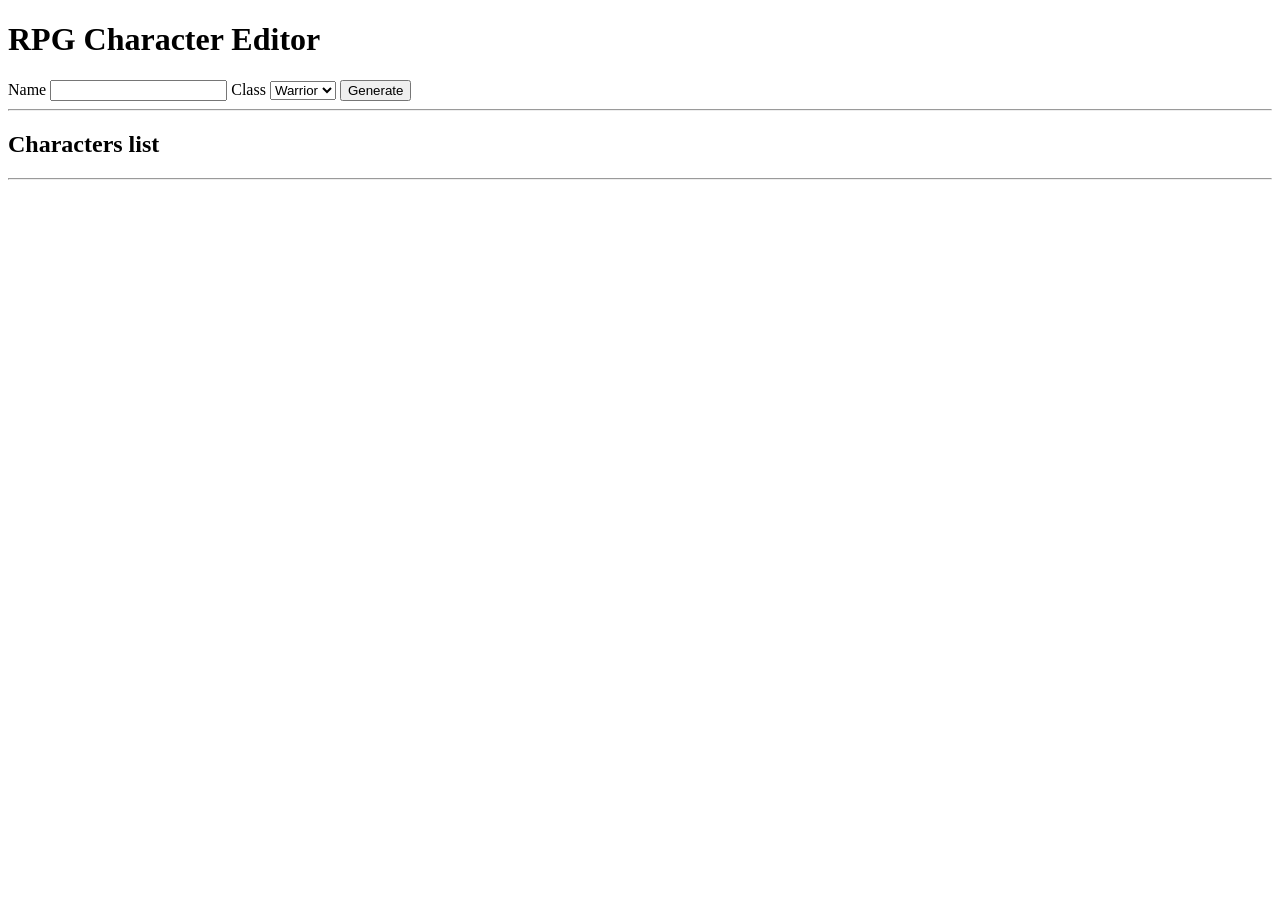
==== Characters editor/index.html @ cb9b2e77 "Add interactive" ====
<!DOCTYPE html>
<html lang="en">
<head>
   <meta charset="UTF-8">
   <meta name="viewport" content="width=device-width, initial-scale=1.0">
   <title>Characters editor</title>
   <link rel="stylesheet" href="style.css">
</head>
<body>
   <div class="container">

      <h1>RPG Character Editor</h1>

      <label>Name</label>
      <input id="name">

      <label>Class</label>

      <select id="class">

         <option>Warrior</option>
         <option>Mage</option>
         <option>Archer</option>

      </select>

      <button id="generateBtn">
         Generate
      </button>

      <div id="character">
         <hr>
         <h2>Characters list</h2>
         <hr>
         <div id="list"></div>
      </div>
   </div>

</body>
<script src="script.js"></script>
</html>
---- Characters editor/style.css ----
.selected {
   border: 3px solid red;
}
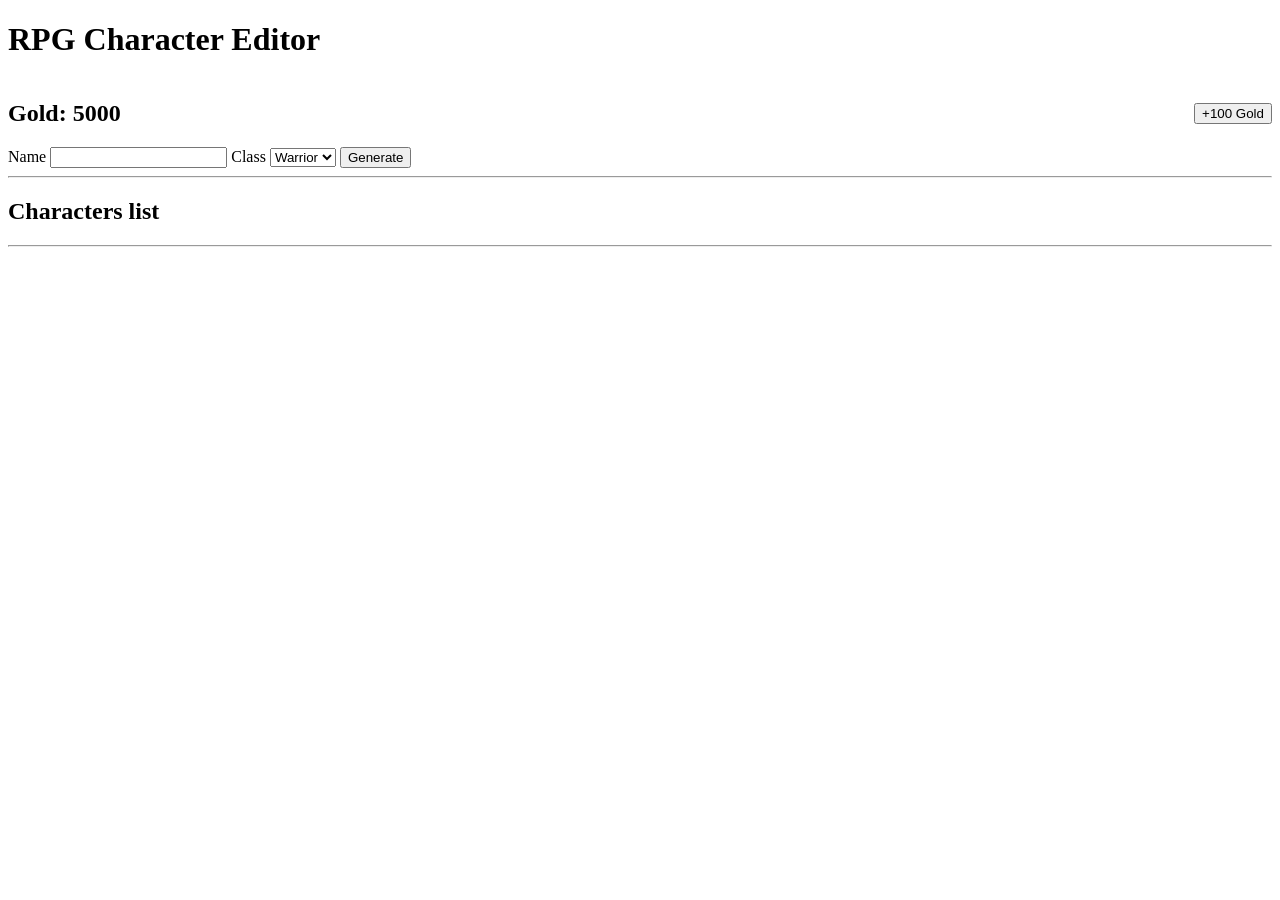
==== commit 45f49341: "add Gold and Rarity logics" ====
--- a/Characters editor/index.html
+++ b/Characters editor/index.html
@@ -10,6 +10,10 @@
    <div class="container">
 
       <h1>RPG Character Editor</h1>
+      <div class="top-bar">
+         <h2 id="gold"></h2>
+         <button id="addGold">+100 Gold</button>
+      </div>
 
       <label>Name</label>
       <input id="name">
--- a/Characters editor/style.css
+++ b/Characters editor/style.css
@@ -1,3 +1,10 @@
 .selected {
    border: 3px solid red;
-}+}
+
+.top-bar{
+   display:flex;
+   justify-content:space-between;
+   align-items:center;
+} 
+
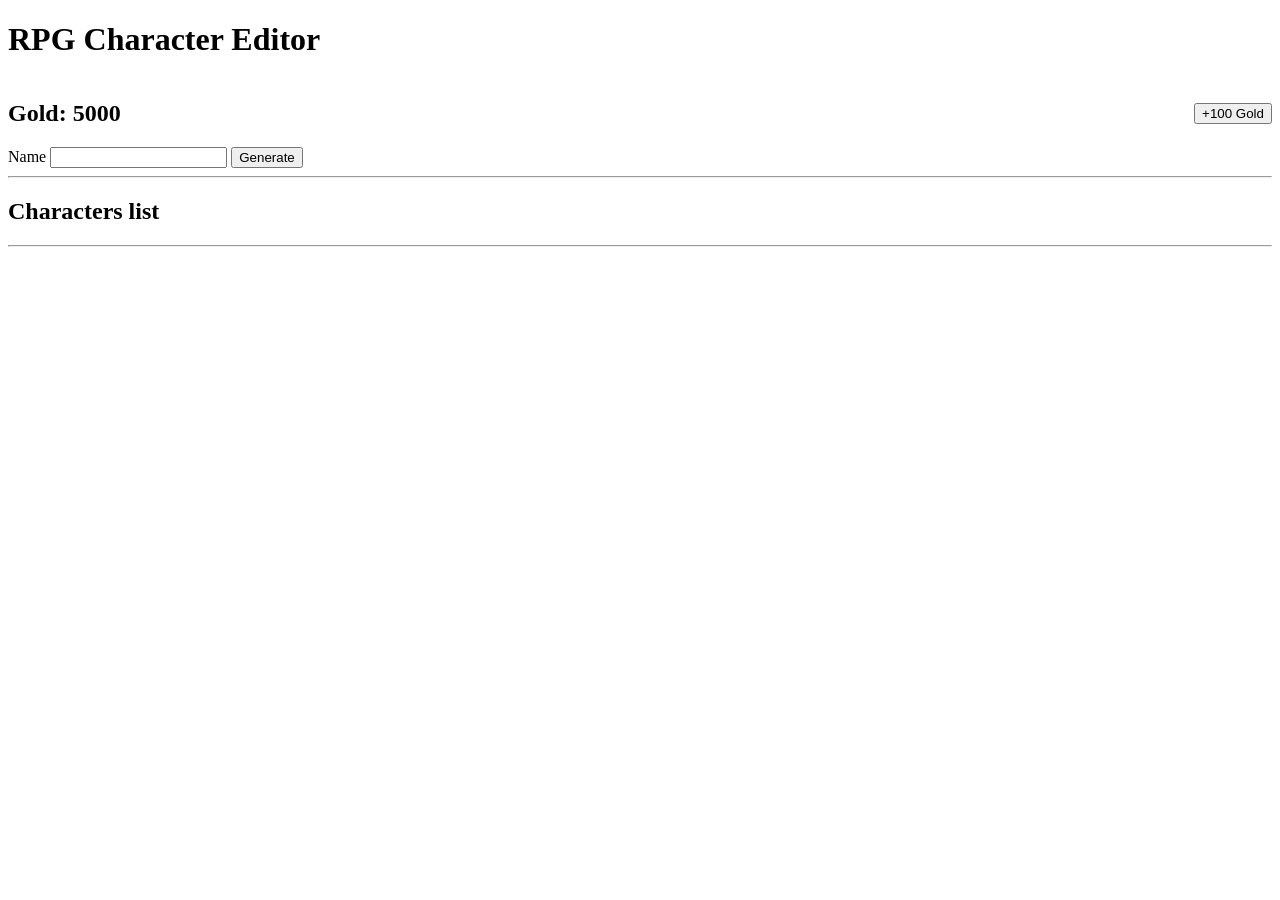
==== commit 0a76829f: "upgrade CSS" ====
--- a/Characters editor/index.html
+++ b/Characters editor/index.html
@@ -18,15 +18,6 @@
       <label>Name</label>
       <input id="name">
 
-      <label>Class</label>
-
-      <select id="class">
-
-         <option>Warrior</option>
-         <option>Mage</option>
-         <option>Archer</option>
-
-      </select>
 
       <button id="generateBtn">
          Generate
@@ -36,7 +27,10 @@
          <hr>
          <h2>Characters list</h2>
          <hr>
-         <div id="list"></div>
+         <div id="list">
+            <div id="heroCards"></div>
+            <div id="heroInformation"></div>
+         </div>
       </div>
    </div>
 
--- a/Characters editor/style.css
+++ b/Characters editor/style.css
@@ -8,3 +8,11 @@
    align-items:center;
 } 
 
+#heroCards{
+   flex-wrap: wrap;
+   display:flex;
+   gap: 10px;
+   max-width: 1000px;
+}
+
+.card{}
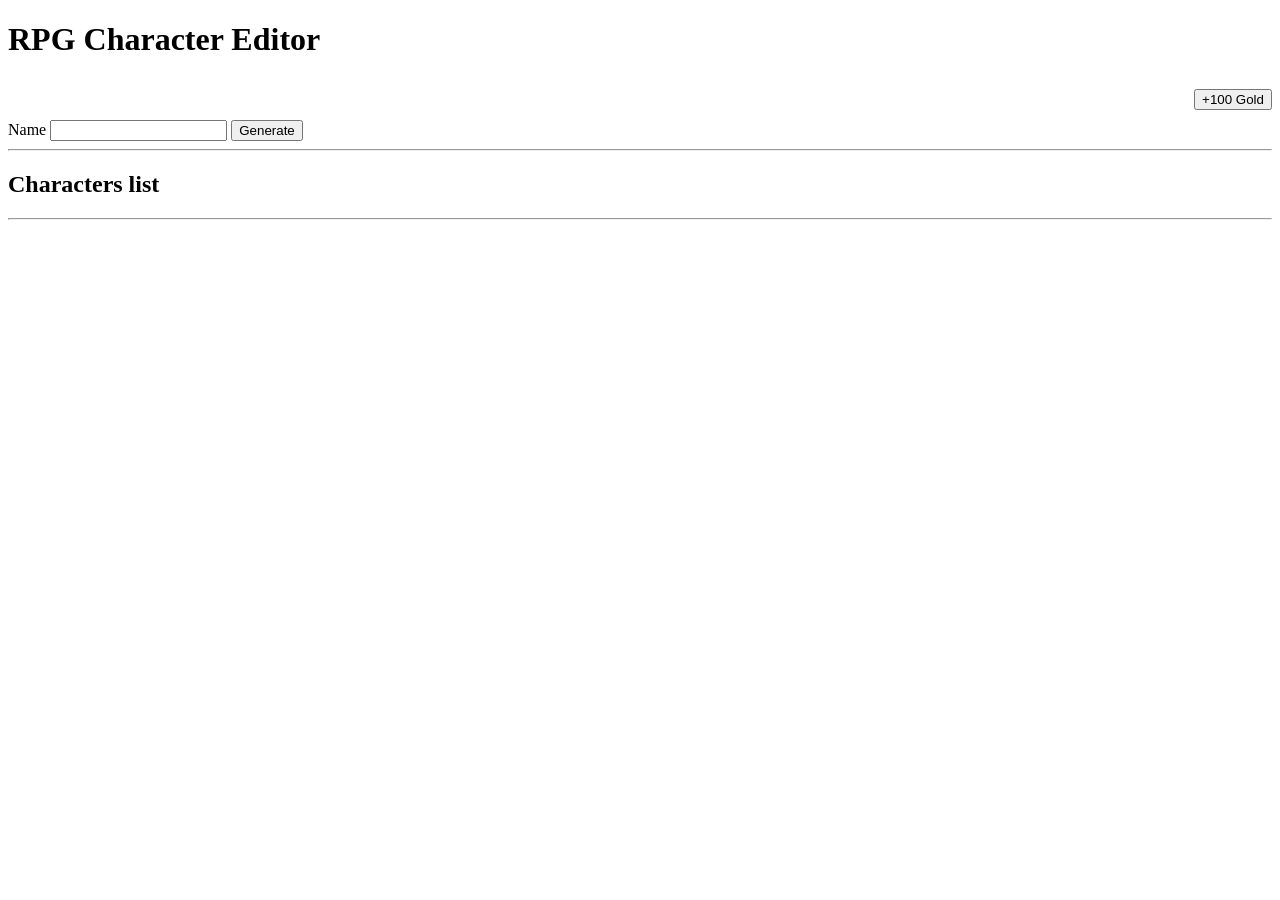
==== commit 3a10e256: "Refactoring day1" ====
--- a/Characters editor/index.html
+++ b/Characters editor/index.html
@@ -29,11 +29,22 @@
          <hr>
          <div id="list">
             <div id="heroCards"></div>
-            <div id="heroInformation"></div>
+            <div id="heroInfo"></div>
          </div>
       </div>
    </div>
-
+   <template class="hero-card-template">
+      <img src="" id="hero-img">
+      <h3 id="hero-name"></h3>
+      <p id="hero-class"></p>
+      <p class="hero-HP">HP: <span id="hero-current-HP"></span>/<span id="hero-max-HP"></span></p>
+      <p id="hero-attack">Attack: <span class="hero-current-attack"></span></p>
+      <p id="hero-defense">Defense: <span id="hero-current-defense"></span></p>
+      <p id="hero-mana">Mana: <span id="hero-current-mana"></span></p>
+      <p id="hero-rarity"></p>
+      <button class="sell-btn">Продать</button>
+      <button class="heal-btn" style="display:none;">Вылечить</button>
+   </template>
 </body>
-<script src="script.js"></script>
+<script type="module" src="./app.js"></script>
 </html>
--- a/Characters editor/style.css
+++ b/Characters editor/style.css
@@ -1,3 +1,7 @@
+.h3{
+   align-items:center;
+}
+
 .selected {
    border: 3px solid red;
 }
@@ -8,11 +12,79 @@
    align-items:center;
 } 
 
+#list{
+   display: flex;
+}
+
 #heroCards{
    flex-wrap: wrap;
    display:flex;
    gap: 10px;
-   max-width: 1000px;
+   width: 1000px;
 }
 
-.card{}+.info {
+   width: 300px;
+   justify-content: center;
+   flex-direction: column;
+   padding: 20px;
+   font-size: 22px;
+   display: flex;
+   align-items: center;
+   border: 2px solid gold;
+   background-color: aqua;
+}
+
+.info p{
+   margin: 4px 0;
+}
+
+.info h3{
+   margin: 8px 0;
+}
+
+.info img{
+   width: 200px;
+}
+
+.card {
+   display: flex;
+   flex-direction: column;
+   align-items: center;
+   max-height: 500px;
+   width: 160px;
+}
+
+.card img {
+   width: 100px;
+   height: 232.88px;
+   justify-content: center;
+}
+
+.card p{
+   margin: 2px 0;
+}
+
+.card h3{
+   margin: 4px 0;
+}
+
+.common {
+   border: 3px solid #8d8d8d;
+   border-radius: 20px;
+}
+
+.rare {
+   border: 3px solid #2b7cff;
+   border-radius: 20px;
+}
+
+.epic {
+   border: 3px solid #9b30ff;
+   border-radius: 20px;
+}
+
+.legendary {
+   border: 3px solid #ffb300;
+   border-radius: 20px;
+}
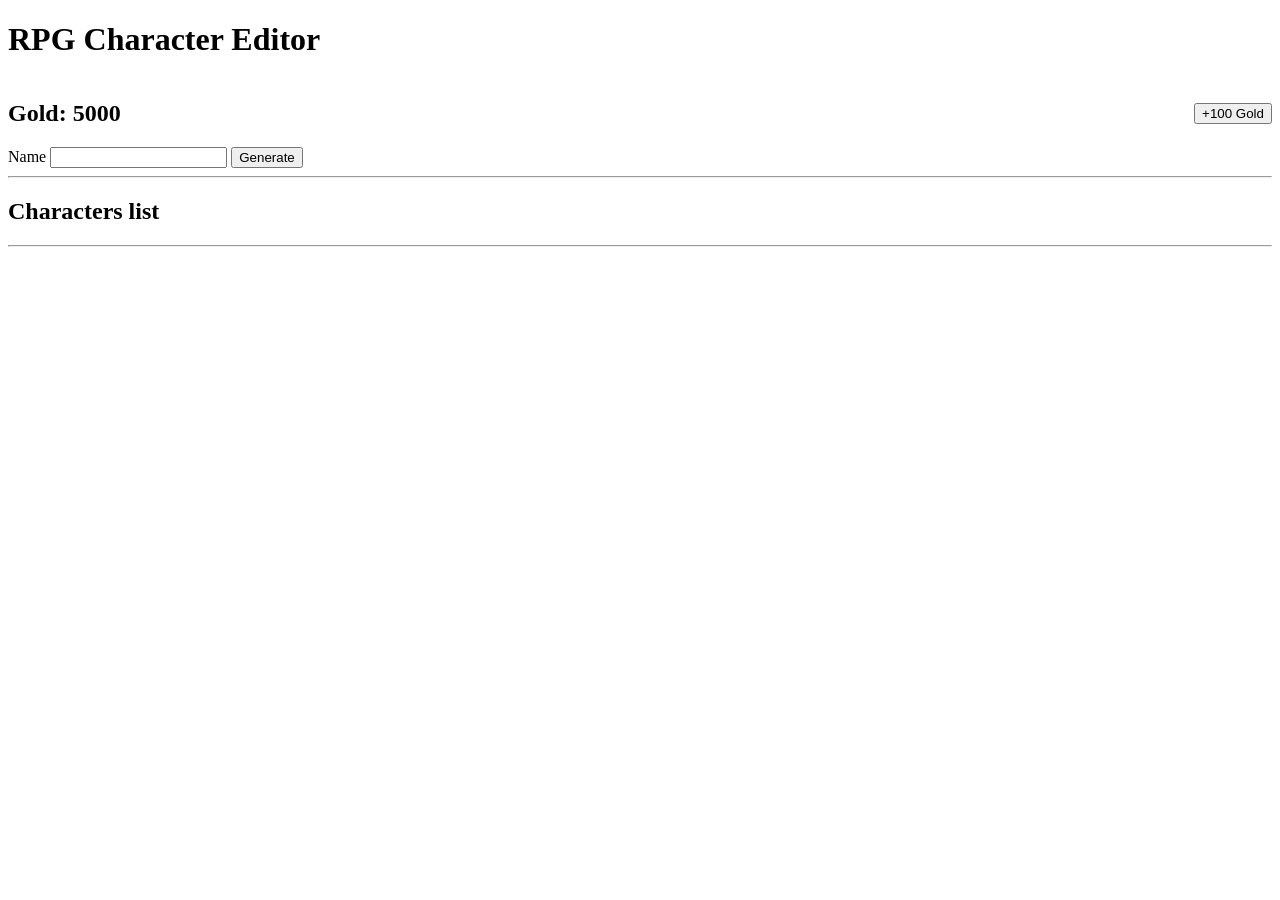
==== commit 15afc505: "SRP Refactoring day 2" ====
--- a/Characters editor/index.html
+++ b/Characters editor/index.html
@@ -33,7 +33,7 @@
          </div>
       </div>
    </div>
-   <template class="hero-card-template">
+   <template id="hero-card-template">
       <img src="" id="hero-img">
       <h3 id="hero-name"></h3>
       <p id="hero-class"></p>
@@ -46,5 +46,5 @@
       <button class="heal-btn" style="display:none;">Вылечить</button>
    </template>
 </body>
-<script type="module" src="./app.js"></script>
+<script type="module" src="./src/app.js"></script>
 </html>
